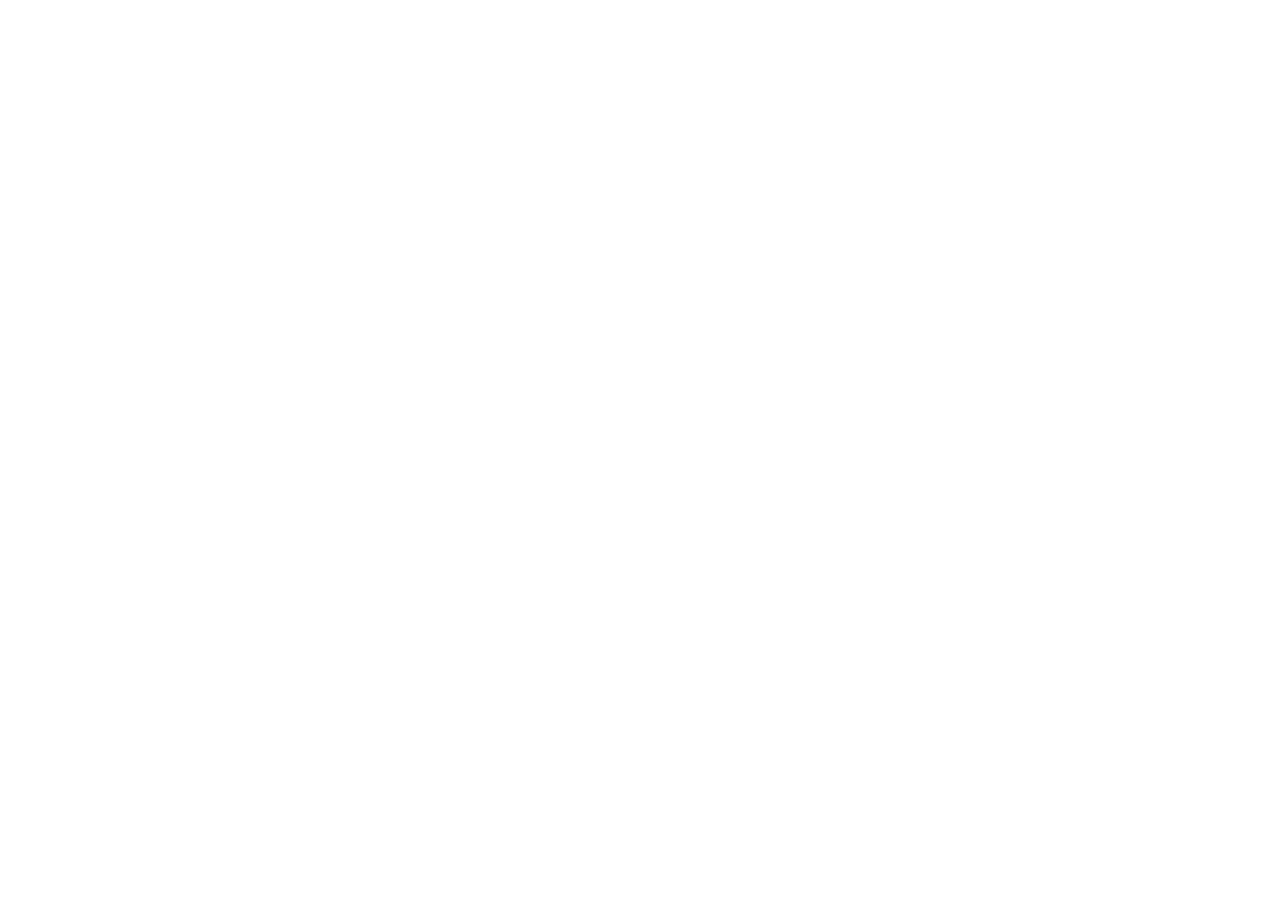
==== typewriter/index.html @ 0fe8b5dd "created html boiler plate" ====
<!DOCTYPE html>

  <head>
    <meta charset="utf-8">
    <meta http-equiv="X-UA-Compatible" content="IE=edge">
    <title>TypeWriter!</title>
    <meta name="description" content="">
    <meta name="viewport" content="width=device-width, initial-scale=1">
    <link rel="stylesheet" href="style.css">
  </head>
  <body>

    
    <script src="main.js" async defer></script>
  </body>
</html>
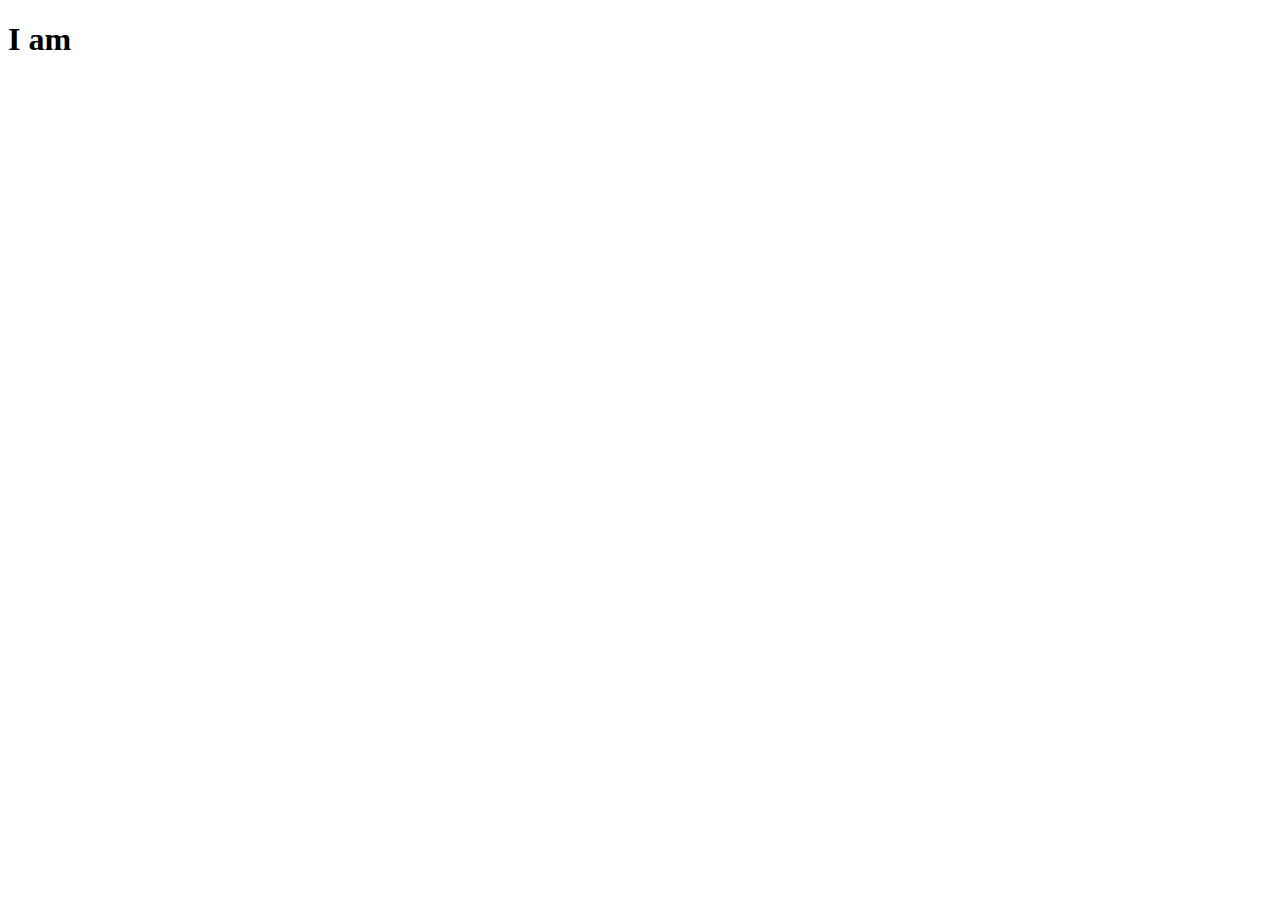
==== commit f7a3e64b: "create es6 class for typewriter" ====
--- a/typewriter/index.html
+++ b/typewriter/index.html
@@ -9,7 +9,12 @@
     <link rel="stylesheet" href="style.css">
   </head>
   <body>
-
+    <div class="container">
+      <h1>
+        I am
+        <span class="txt-type" data-type="2000" data-word='["a&nbsp;Software&nbsp;Developer", "Creator", "Driven", "Motivated"]'></span>
+      </h1>
+    </div>
     
     <script src="main.js" async defer></script>
   </body>
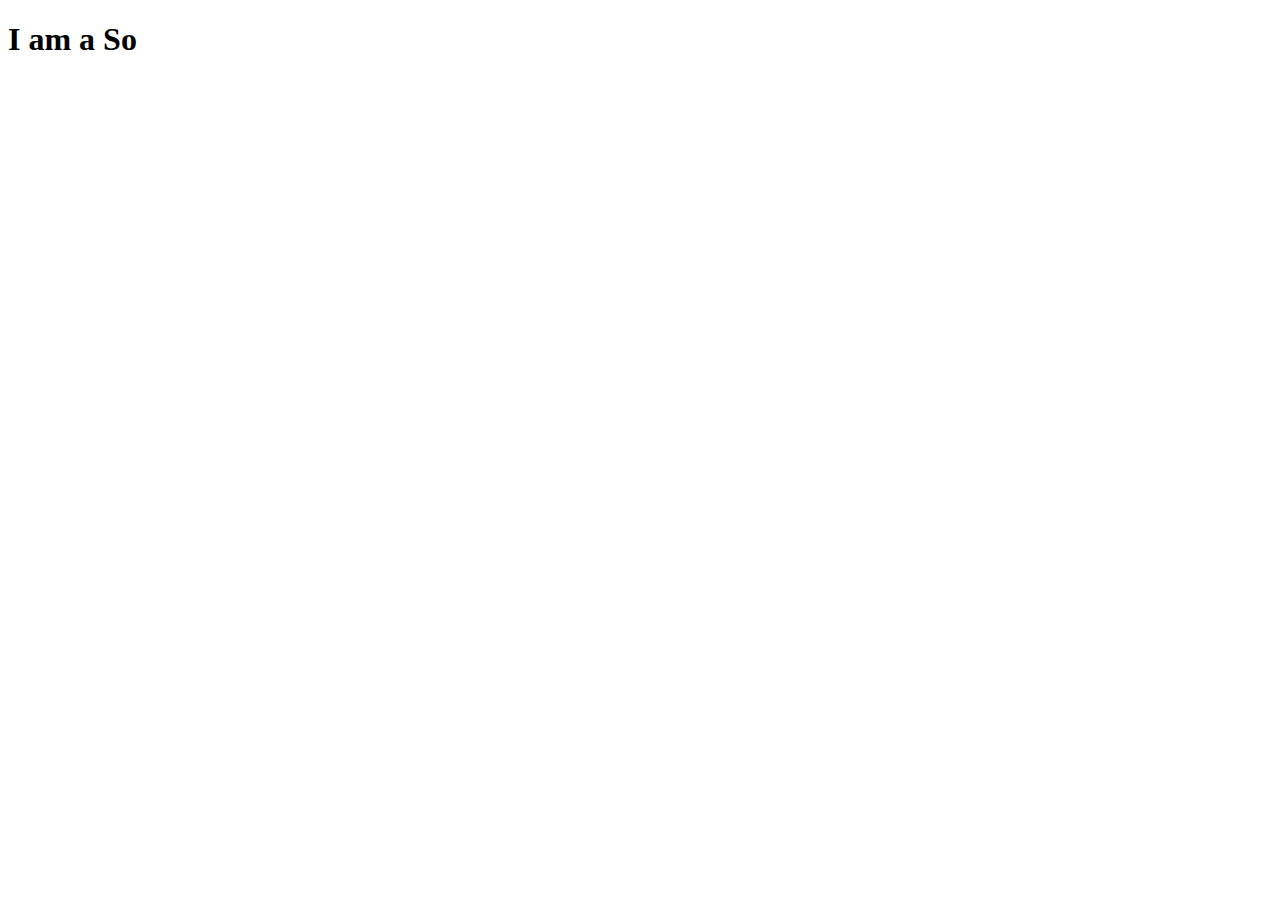
==== commit 7428ff4b: "text is now typing" ====
--- a/typewriter/index.html
+++ b/typewriter/index.html
@@ -12,10 +12,10 @@
     <div class="container">
       <h1>
         I am
-        <span class="txt-type" data-type="2000" data-word='["a&nbsp;Software&nbsp;Developer", "Creator", "Driven", "Motivated"]'></span>
+        <span class="txt-type" data-wait="2000" data-words='["a&nbsp;Software&nbsp;Developer", "Creator", "Driven", "Motivated"]'></span>
       </h1>
     </div>
     
-    <script src="main.js" async defer></script>
+    <script src="main.js"></script>
   </body>
 </html>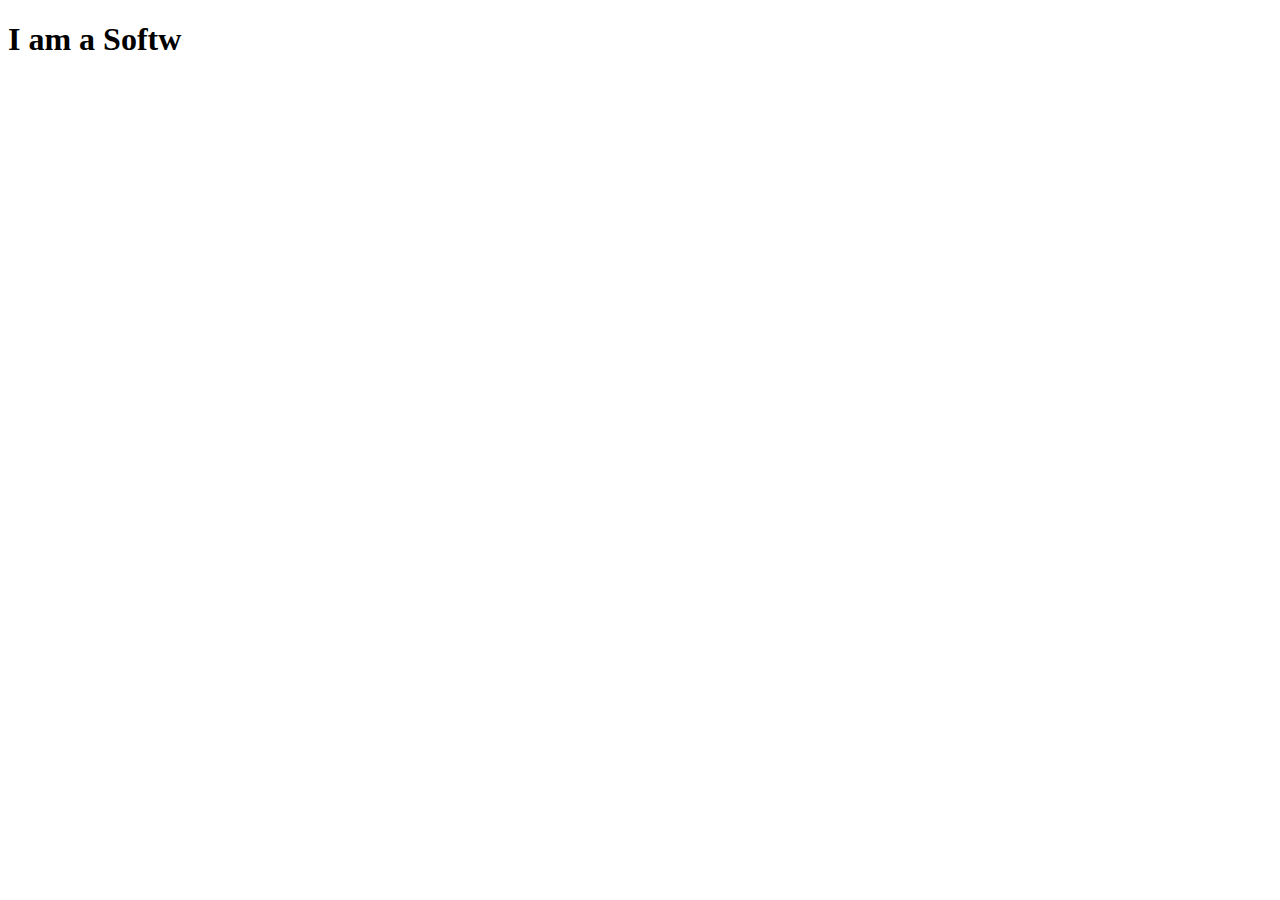
==== commit b4d8b10a: "text is now typing and deleting and moving onto next word" ====
--- a/typewriter/index.html
+++ b/typewriter/index.html
@@ -12,7 +12,7 @@
     <div class="container">
       <h1>
         I am
-        <span class="txt-type" data-wait="2000" data-words='["a&nbsp;Software&nbsp;Developer", "Creator", "Driven", "Motivated"]'></span>
+        <span class="txt-type" data-wait="2000" data-words='["a&nbsp;Software&nbsp;Developer", "a&nbsp;creator", "driven", "motivated"]'></span>
       </h1>
     </div>
     
